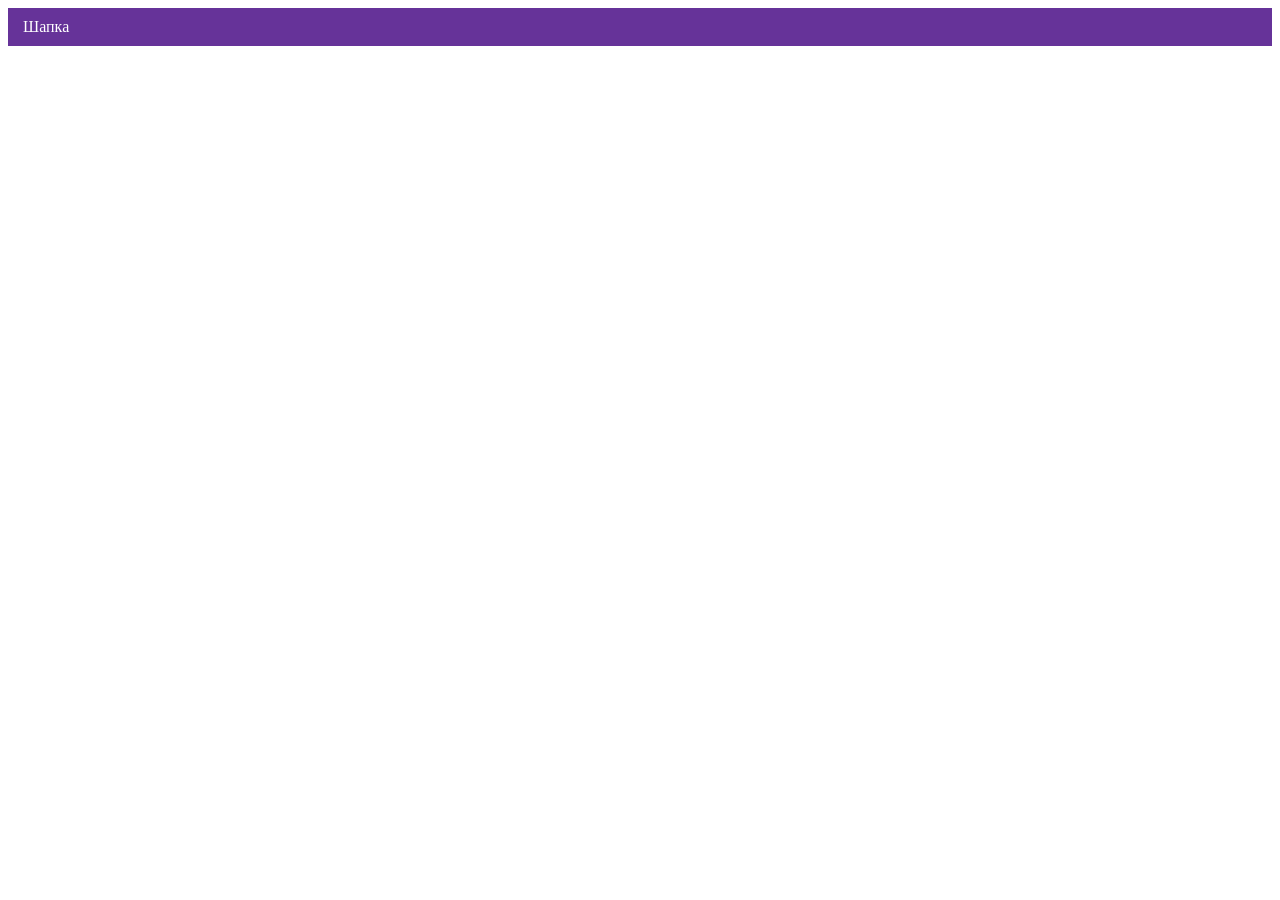
==== 3/index.html @ 51b900a9 "Deploying to gh-pages from @ htmlacademy-adaptive/2531813-cat-energy-2@9bd3ae36651a48c60485e900a9638" ====
<!DOCTYPE html><html class="page" lang="ru"><head><meta charset="UTF-8"><title>Название проекта</title><meta name="viewport" content="width=device-width,initial-scale=1"><link rel="stylesheet" href="styles/styles.css"><script src="scripts/index.js" defer="defer"></script></head><body class="page__body"><header class="header">Шапка</header></body></html>
---- 3/styles/styles.css ----
.header{color:#fff;background-color:#639;padding:10px 15px}
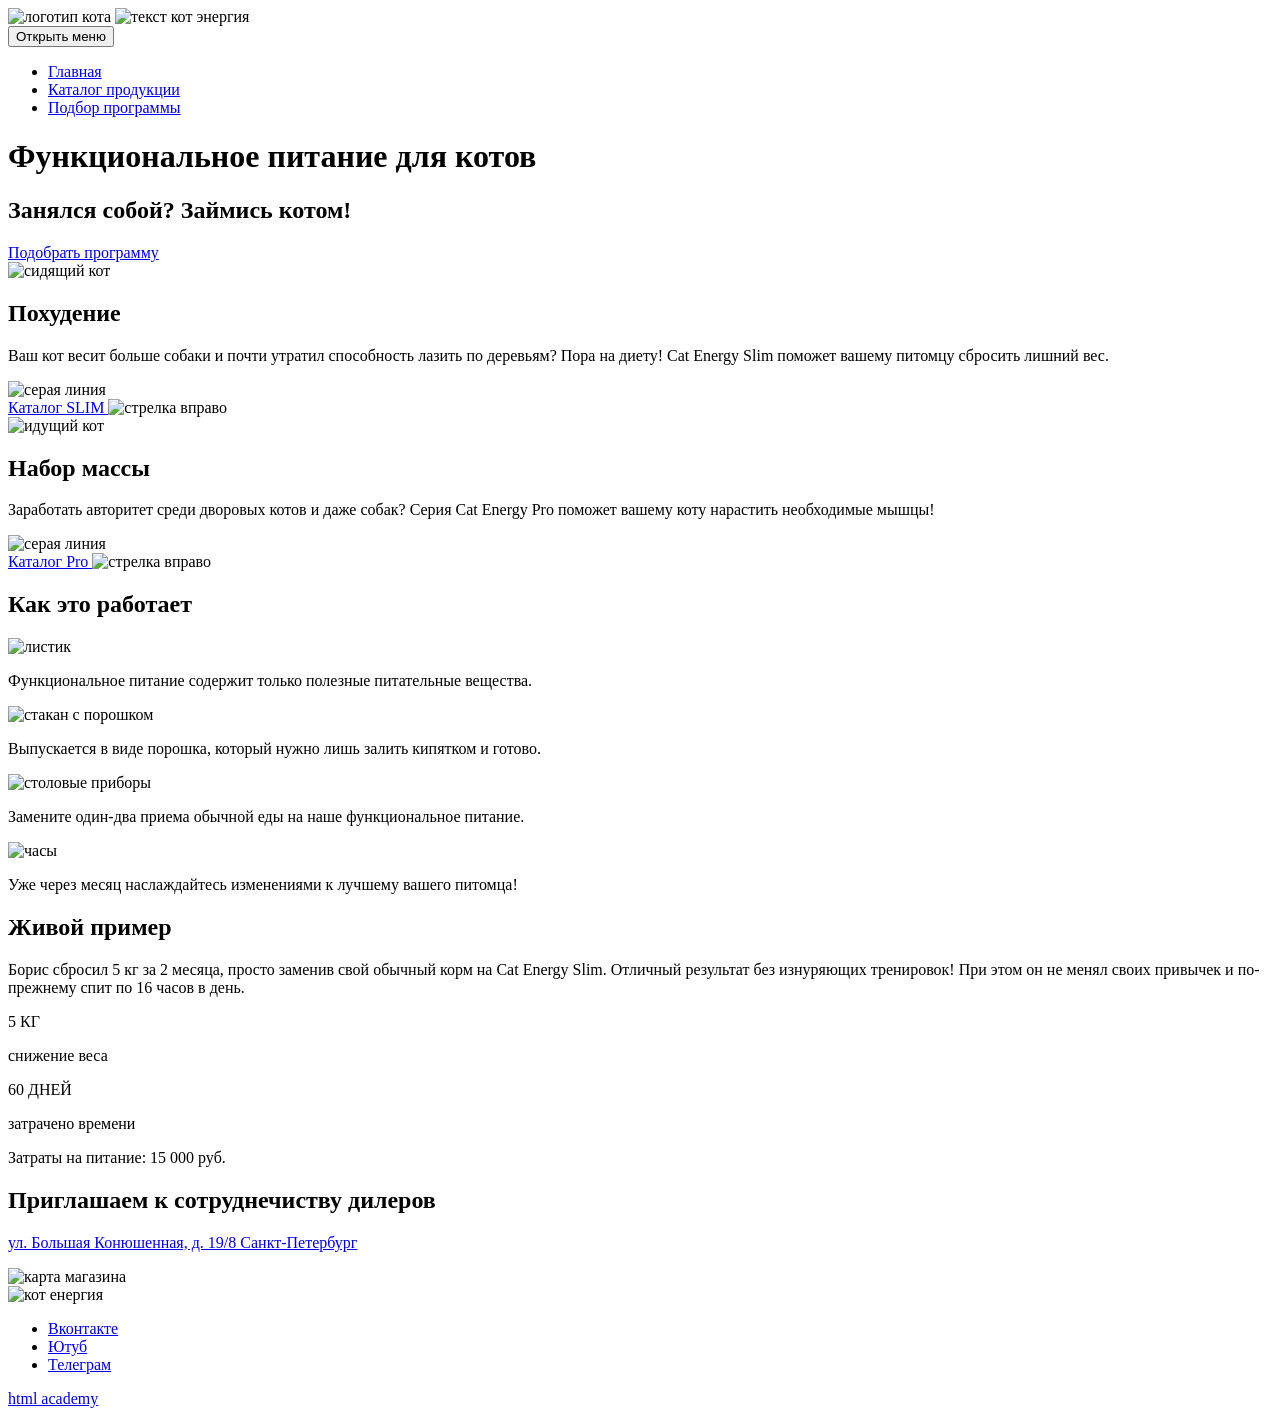
==== commit 74de7279: "Deploying to gh-pages from @ htmlacademy-adaptive/2531813-cat-energy-2@9bd3ae36651a48c60485e900a9638" ====
--- a/3/index.html
+++ b/3/index.html
@@ -1 +1 @@
-<!DOCTYPE html><html class="page" lang="ru"><head><meta charset="UTF-8"><title>Название проекта</title><meta name="viewport" content="width=device-width,initial-scale=1"><link rel="stylesheet" href="styles/styles.css"><script src="scripts/index.js" defer="defer"></script></head><body class="page__body"><header class="header">Шапка</header></body></html>+<!DOCTYPE html><html class="page" lang="ru"><head><meta charset="UTF-8"><title>Cat energy</title><meta name="viewport" content="width=device-width,initial-scale=1"><link rel="stylesheet" href="styles/styles.css"><script src="scripts/index.js" defer="defer"></script></head><body class="page__header"><header class="main-header"><a class="main-header__logo"><img class="main-header__logo-image" src="/images/logo-mobile.png" width="33" height="38" alt="логотип кота"> </a><a class="main-header__logo-text"><img class="main-header__logo-text" src="/images/cat_energy_text.png" width="101" height="18" alt="текст кот энергия"></a><nav class="main-nav"></nav><button class="main-nav__toggle" type="button"><span class="visually-hidden">Открыть меню</span></button><div class="main-nav__wrapper"><ul class="main-nav__list"><li class="site-list__item site-list__item--current"><a href="#">Главная</a></li><li class="site-list__item site-list__item--current"><a href="#">Каталог продукции</a></li><li class="site-list__item site-list__item--current"><a href="#">Подбор программы</a></li></ul><h1>Функциональное питание для котов</h1><h2>Занялся собой? Займись котом!</h2><div class="main-nav__list"><a href="#" class="select_program">Подобрать программу</a></div></div></header><main class="main-container"><section class="product product--slim"><img class="cat__sitting" src="/images/cat_sitting.png" width="50" height="53" alt="сидящий кот"><h2 class="visually-hidden">Похудение</h2><p class="product__description">Ваш кот весит больше собаки и почти утратил способность лазить по деревьям? Пора на диету! Cat Energy Slim поможет вашему питомцу сбросить лишний вес.</p><img class="mobile_line" src="/images/mobile_line.png" width="240" height="1" alt="серая линия"><br><a href="#" class="product__link">Каталог SLIM </a><img class="right_arrow" src="/images/right_arrow.png" width="32" height="10" alt="стрелка вправо"><br><img class="cat__coming" src="/images/cat_coming.png" width="50" height="53" alt="идущий кот"><h2 class="visually-hidden">Набор массы</h2><p>Заработать авторитет среди дворовых котов и даже собак? Серия Cat Energy Pro поможет вашему коту нарастить необходимые мышцы!</p><img class="mobile_line" src="/images/mobile_line.png" width="240" height="1" alt="серая линия"><br><a href="#" class="product__link">Каталог Pro </a><img class="right_arrow" src="/images/right_arrow.png" width="32" height="10" alt="стрелка вправо"></section><section class="how-it-works"><div class="how-it-works__wrapper"><h2 class="visually-hidden">Как это работает</h2><div class="how-it-works__steps"><div class="how-it-works__step"><img class="how-it-works__icon how-it-works__icon--leaf" src="/images/leaf.png" width="60" height="60" alt="листик"><p class="how-it-works__description">Функциональное питание содержит только полезные питательные вещества.</p></div><div class="how-it-works__step"><img class="how-it-works__icon how-it-works__icon--powder" src="/images/glass_of_powder.png" width="60" height="60" alt="стакан с порошком"><p class="how-it-works__description">Выпускается в виде порошка, который нужно лишь залить кипятком и готово.</p></div><div class="how-it-works__step"><img class="how-it-works__icon how-it-works__icon--cutlery" src="/images/cutlery.png" width="60" height="60" alt="столовые приборы"><p class="how-it-works__description">Замените один-два приема обычной еды на наше функциональное питание.</p></div><div class="how-it-works__step"><img class="how-it-works__icon how-it-works__icon--watch" src="/images/watch.png" width="60" height="60" alt="часы"><p class="how-it-works__description">Уже через месяц наслаждайтесь изменениями к лучшему вашего питомца!</p></div></div></div></section><section class="example-case"><div class="example-case__wrapper"><h2 class="visually-hidden">Живой пример</h2><p class="example-case__description">Борис сбросил 5 кг за 2 месяца, просто заменив свой обычный корм на Cat Energy Slim. Отличный результат без изнуряющих тренировок! При этом он не менял своих привычек и по-прежнему спит по 16 часов в день.</p><div class="example-case__stats"><div class="example-case__stat"><p class="example-case__stat-value">5 КГ</p><p class="example-case__stat-label">снижение веса</p></div><div class="example-case__stat"><p class="example-case__stat-value">60 ДНЕЙ</p><p class="example-case__stat-label">затрачено времени</p></div></div><p class="example-case__cost">Затраты на питание: 15 000 руб.</p><div class="example-case__image-wrapper"><div class="example-case__image-slider"></div></div></div></section><section class="invitation"><div class="invitation__wrapper"><h2 class="invitation__title">Приглашаем к сотруднечиству дилеров</h2><p class="invitation__address"><a href="#" class="invitation__address-link">ул. Большая Конюшенная, д. 19/8 Санкт-Петербург</a></p><img class="map_cat_energy" src="/images/location.jpg" width="320" height="360" alt="карта магазина"></div></section></main><footer class="main-footer"><div class="main-footer__wrapper"><div class="main-footer__contact"><img class="contacts__icon" src="/images/cat_energy_text.png" width="128" height="24" alt="кот енергия"> <a></a></div><div class="main-footer__social"><ul class="social__list"><li class="social__item"><a class="social__link social__link--vkonakte" href="https://vk.com/htmlacademy">Вконтакте</a></li><li class="social__item"><a class="social__link social__link--yotube" href="https://www.youtube.com/@HTMLAcademyTV">Ютуб</a></li><li class="social__item"><a class="social__link social__link--telegram" href="https://t.me/htmlacademy">Телеграм</a></li></ul></div><div class="main-footer__copyright copyright"><a class="copyright__link" href="https://htmlacademy.ru/study">html academy</a></div></div></footer></body></html>
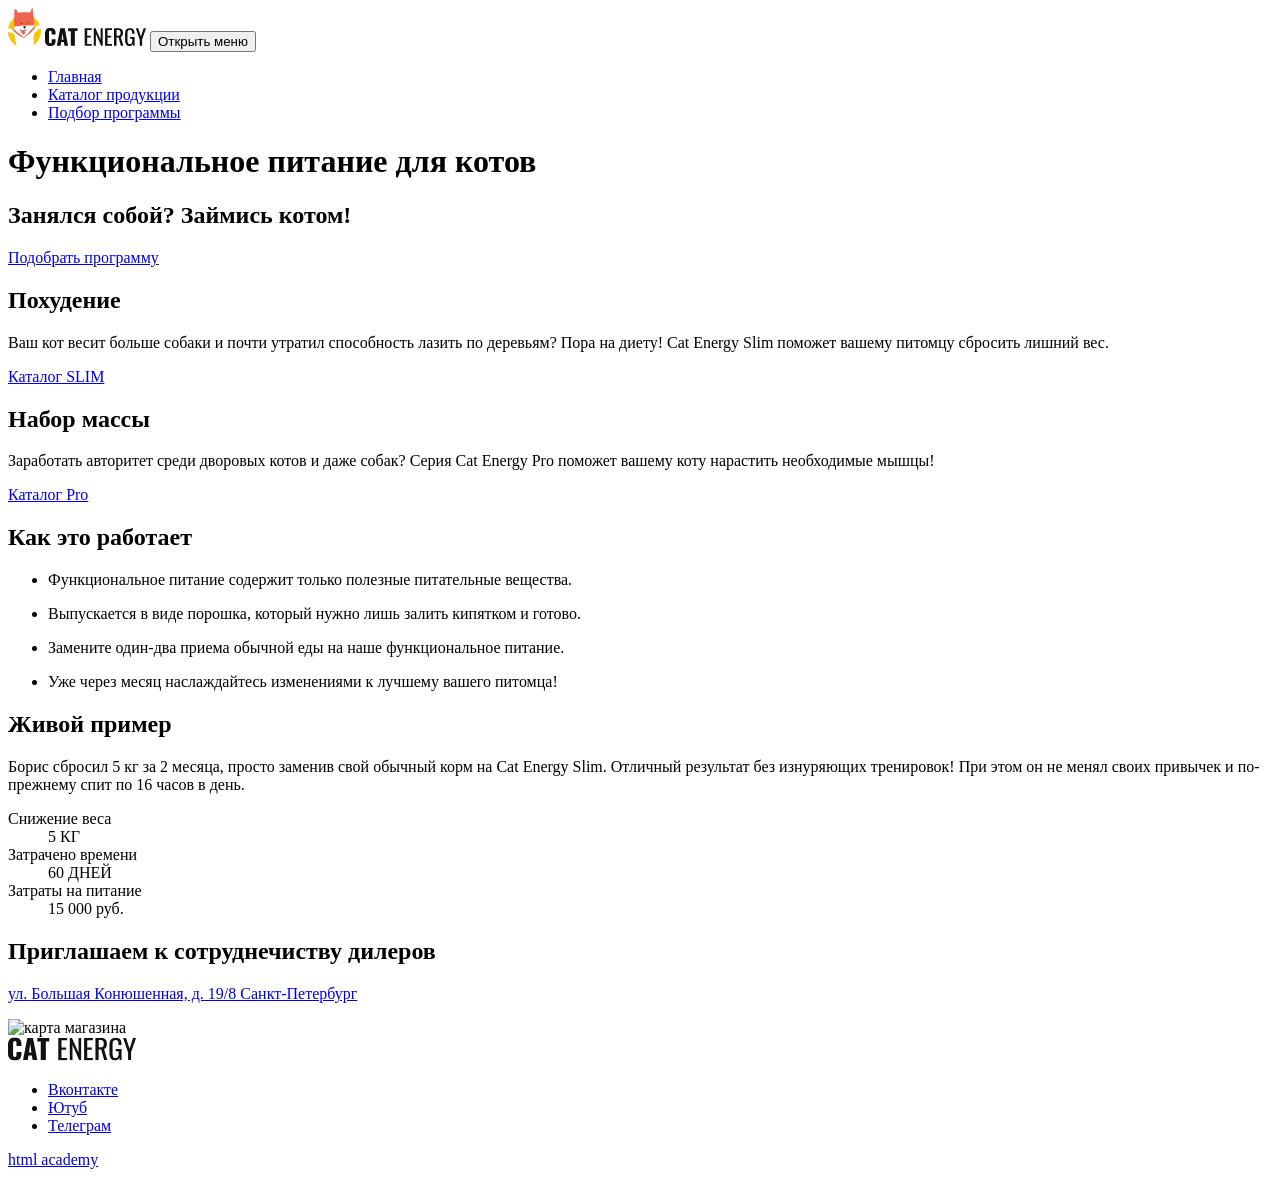
==== commit 14407b6f: "Deploying to gh-pages from @ htmlacademy-adaptive/2531813-cat-energy-2@9bd3ae36651a48c60485e900a9638" ====
--- a/3/index.html
+++ b/3/index.html
@@ -1 +1 @@
-<!DOCTYPE html><html class="page" lang="ru"><head><meta charset="UTF-8"><title>Cat energy</title><meta name="viewport" content="width=device-width,initial-scale=1"><link rel="stylesheet" href="styles/styles.css"><script src="scripts/index.js" defer="defer"></script></head><body class="page__header"><header class="main-header"><a class="main-header__logo"><img class="main-header__logo-image" src="/images/logo-mobile.png" width="33" height="38" alt="логотип кота"> </a><a class="main-header__logo-text"><img class="main-header__logo-text" src="/images/cat_energy_text.png" width="101" height="18" alt="текст кот энергия"></a><nav class="main-nav"></nav><button class="main-nav__toggle" type="button"><span class="visually-hidden">Открыть меню</span></button><div class="main-nav__wrapper"><ul class="main-nav__list"><li class="site-list__item site-list__item--current"><a href="#">Главная</a></li><li class="site-list__item site-list__item--current"><a href="#">Каталог продукции</a></li><li class="site-list__item site-list__item--current"><a href="#">Подбор программы</a></li></ul><h1>Функциональное питание для котов</h1><h2>Занялся собой? Займись котом!</h2><div class="main-nav__list"><a href="#" class="select_program">Подобрать программу</a></div></div></header><main class="main-container"><section class="product product--slim"><img class="cat__sitting" src="/images/cat_sitting.png" width="50" height="53" alt="сидящий кот"><h2 class="visually-hidden">Похудение</h2><p class="product__description">Ваш кот весит больше собаки и почти утратил способность лазить по деревьям? Пора на диету! Cat Energy Slim поможет вашему питомцу сбросить лишний вес.</p><img class="mobile_line" src="/images/mobile_line.png" width="240" height="1" alt="серая линия"><br><a href="#" class="product__link">Каталог SLIM </a><img class="right_arrow" src="/images/right_arrow.png" width="32" height="10" alt="стрелка вправо"><br><img class="cat__coming" src="/images/cat_coming.png" width="50" height="53" alt="идущий кот"><h2 class="visually-hidden">Набор массы</h2><p>Заработать авторитет среди дворовых котов и даже собак? Серия Cat Energy Pro поможет вашему коту нарастить необходимые мышцы!</p><img class="mobile_line" src="/images/mobile_line.png" width="240" height="1" alt="серая линия"><br><a href="#" class="product__link">Каталог Pro </a><img class="right_arrow" src="/images/right_arrow.png" width="32" height="10" alt="стрелка вправо"></section><section class="how-it-works"><div class="how-it-works__wrapper"><h2 class="visually-hidden">Как это работает</h2><div class="how-it-works__steps"><div class="how-it-works__step"><img class="how-it-works__icon how-it-works__icon--leaf" src="/images/leaf.png" width="60" height="60" alt="листик"><p class="how-it-works__description">Функциональное питание содержит только полезные питательные вещества.</p></div><div class="how-it-works__step"><img class="how-it-works__icon how-it-works__icon--powder" src="/images/glass_of_powder.png" width="60" height="60" alt="стакан с порошком"><p class="how-it-works__description">Выпускается в виде порошка, который нужно лишь залить кипятком и готово.</p></div><div class="how-it-works__step"><img class="how-it-works__icon how-it-works__icon--cutlery" src="/images/cutlery.png" width="60" height="60" alt="столовые приборы"><p class="how-it-works__description">Замените один-два приема обычной еды на наше функциональное питание.</p></div><div class="how-it-works__step"><img class="how-it-works__icon how-it-works__icon--watch" src="/images/watch.png" width="60" height="60" alt="часы"><p class="how-it-works__description">Уже через месяц наслаждайтесь изменениями к лучшему вашего питомца!</p></div></div></div></section><section class="example-case"><div class="example-case__wrapper"><h2 class="visually-hidden">Живой пример</h2><p class="example-case__description">Борис сбросил 5 кг за 2 месяца, просто заменив свой обычный корм на Cat Energy Slim. Отличный результат без изнуряющих тренировок! При этом он не менял своих привычек и по-прежнему спит по 16 часов в день.</p><div class="example-case__stats"><div class="example-case__stat"><p class="example-case__stat-value">5 КГ</p><p class="example-case__stat-label">снижение веса</p></div><div class="example-case__stat"><p class="example-case__stat-value">60 ДНЕЙ</p><p class="example-case__stat-label">затрачено времени</p></div></div><p class="example-case__cost">Затраты на питание: 15 000 руб.</p><div class="example-case__image-wrapper"><div class="example-case__image-slider"></div></div></div></section><section class="invitation"><div class="invitation__wrapper"><h2 class="invitation__title">Приглашаем к сотруднечиству дилеров</h2><p class="invitation__address"><a href="#" class="invitation__address-link">ул. Большая Конюшенная, д. 19/8 Санкт-Петербург</a></p><img class="map_cat_energy" src="/images/location.jpg" width="320" height="360" alt="карта магазина"></div></section></main><footer class="main-footer"><div class="main-footer__wrapper"><div class="main-footer__contact"><img class="contacts__icon" src="/images/cat_energy_text.png" width="128" height="24" alt="кот енергия"> <a></a></div><div class="main-footer__social"><ul class="social__list"><li class="social__item"><a class="social__link social__link--vkonakte" href="https://vk.com/htmlacademy">Вконтакте</a></li><li class="social__item"><a class="social__link social__link--yotube" href="https://www.youtube.com/@HTMLAcademyTV">Ютуб</a></li><li class="social__item"><a class="social__link social__link--telegram" href="https://t.me/htmlacademy">Телеграм</a></li></ul></div><div class="main-footer__copyright copyright"><a class="copyright__link" href="https://htmlacademy.ru/study">html academy</a></div></div></footer></body></html>+<!DOCTYPE html><html class="page" lang="ru"><head><meta charset="UTF-8"><title>Cat energy</title><meta name="viewport" content="width=device-width,initial-scale=1"><link rel="stylesheet" href="styles/styles.css"><script src="scripts/index.js" defer="defer"></script></head><body class="page__header"><header class="main-header"><div class="main-nav__wrapper"><a class="main-header__logo"><img class="main-header__logo-image" src="/source/images/logo-mobile.svg" width="33" height="38" alt="логотип кота"> </a><a class="main-header__logo-text"><img class="main-header__logo-text" src="/source/images/cat_energy_text.svg" width="101" height="18" alt="текст кот энергия"> </a><button class="main-nav__toggle" type="button"><span class="visually-hidden">Открыть меню</span></button><ul class="main-nav__list"><li class="site-list__item site-list__item--current"><a href="#">Главная</a></li><li class="site-list__item site-list__item--current"><a href="#">Каталог продукции</a></li><li class="site-list__item site-list__item--current"><a href="#">Подбор программы</a></li></ul><h1>Функциональное питание для котов</h1><h2>Занялся собой? Займись котом!</h2><a href="#" class="select_program">Подобрать программу</a></div></header><main class="main-container"><section class="product product--slim"><h2 class="visually-hidden">Похудение</h2><p class="product__description">Ваш кот весит больше собаки и почти утратил способность лазить по деревьям? Пора на диету! Cat Energy Slim поможет вашему питомцу сбросить лишний вес.</p><a href="#" class="product__link">Каталог SLIM</a><h2 class="visually-hidden">Набор массы</h2><p>Заработать авторитет среди дворовых котов и даже собак? Серия Cat Energy Pro поможет вашему коту нарастить необходимые мышцы!</p><a href="#" class="product__link">Каталог Pro</a></section><section class="how-it-works"><div class="how-it-works__wrapper"><h2 class="visually-hidden">Как это работает</h2><ul class="how-it-works__steps"><li class="how-it-works__element"><p class="how-it-works__description">Функциональное питание содержит только полезные питательные вещества.</p></li><li class="how-it-works__element"><p class="how-it-works__description">Выпускается в виде порошка, который нужно лишь залить кипятком и готово.</p></li><li class="how-it-works__element"><p class="how-it-works__description">Замените один-два приема обычной еды на наше функциональное питание.</p></li><li class="how-it-works__element"><p class="how-it-works__description">Уже через месяц наслаждайтесь изменениями к лучшему вашего питомца!</p></li></ul></div></section><section class="example-case"><div class="example-case__wrapper"><h2 class="visually-hidden">Живой пример</h2><p class="example-case__description">Борис сбросил 5 кг за 2 месяца, просто заменив свой обычный корм на Cat Energy Slim. Отличный результат без изнуряющих тренировок! При этом он не менял своих привычек и по-прежнему спит по 16 часов в день.</p><dl class="example-case__stats"><dt class="example-case__stat-label">Снижение веса</dt><dd class="example-case__stat-value">5 КГ</dd><dt class="example-case__stat-label">Затрачено времени</dt><dd class="example-case__stat-value">60 ДНЕЙ</dd><dt class="example-case__stat-label">Затраты на питание</dt><dd class="example-case__cost">15 000 руб.</dd></dl></div></section><section class="invitation"><div class="invitation__wrapper"><h2 class="invitation__title">Приглашаем к сотруднечиству дилеров</h2><p class="invitation__address"><a href="#" class="invitation__address-link">ул. Большая Конюшенная, д. 19/8 Санкт-Петербург</a></p><img class="map_cat_energy" src="/images/location.jpg" width="320" height="360" alt="карта магазина"></div></section></main><footer class="main-footer"><div class="main-footer__wrapper"><div class="main-footer__contact"><a><img class="contacts__icon" src="/source/images/cat_energy_text.svg" width="128" height="24" alt="кот енергия"></a></div><div class="main-footer__social"><ul class="social__list"><li class="social__item"><a class="social__link social__link--vkonakte" href="https://vk.com/htmlacademy">Вконтакте</a></li><li class="social__item"><a class="social__link social__link--yotube" href="https://www.youtube.com/@HTMLAcademyTV">Ютуб</a></li><li class="social__item"><a class="social__link social__link--telegram" href="https://t.me/htmlacademy">Телеграм</a></li></ul></div><div class="main-footer__copyright copyright"><a class="copyright__link" href="https://htmlacademy.ru/study">html academy</a></div></div></footer></body></html>
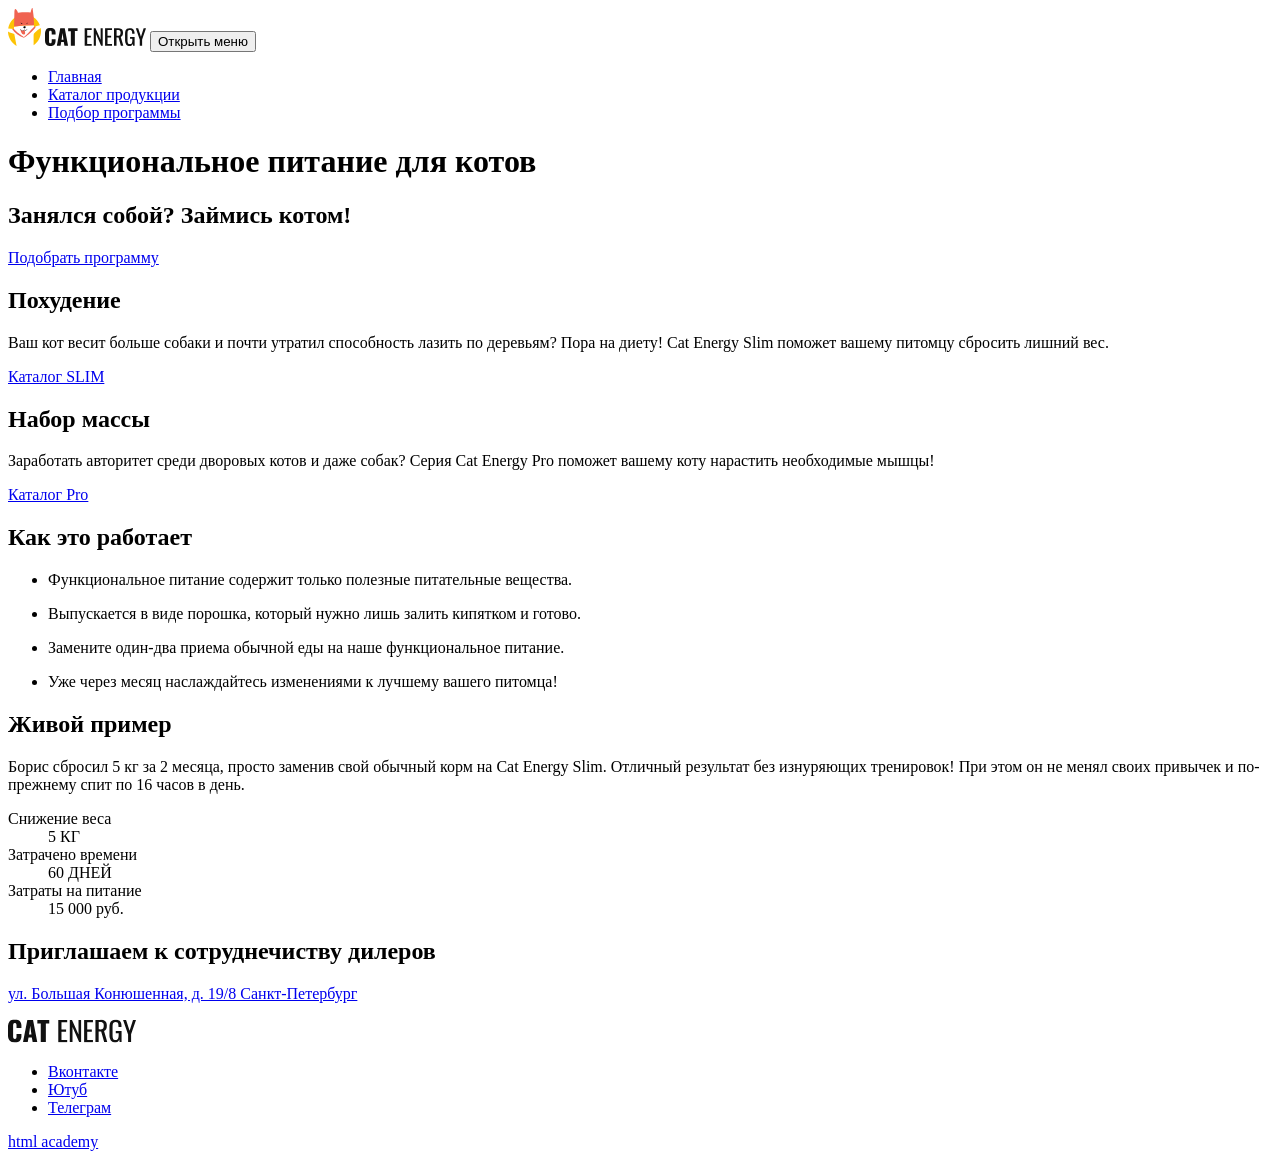
==== commit 6195547d: "Deploying to gh-pages from @ htmlacademy-adaptive/2531813-cat-energy-2@9bd3ae36651a48c60485e900a9638" ====
--- a/3/index.html
+++ b/3/index.html
@@ -1 +1 @@
-<!DOCTYPE html><html class="page" lang="ru"><head><meta charset="UTF-8"><title>Cat energy</title><meta name="viewport" content="width=device-width,initial-scale=1"><link rel="stylesheet" href="styles/styles.css"><script src="scripts/index.js" defer="defer"></script></head><body class="page__header"><header class="main-header"><div class="main-nav__wrapper"><a class="main-header__logo"><img class="main-header__logo-image" src="/source/images/logo-mobile.svg" width="33" height="38" alt="логотип кота"> </a><a class="main-header__logo-text"><img class="main-header__logo-text" src="/source/images/cat_energy_text.svg" width="101" height="18" alt="текст кот энергия"> </a><button class="main-nav__toggle" type="button"><span class="visually-hidden">Открыть меню</span></button><ul class="main-nav__list"><li class="site-list__item site-list__item--current"><a href="#">Главная</a></li><li class="site-list__item site-list__item--current"><a href="#">Каталог продукции</a></li><li class="site-list__item site-list__item--current"><a href="#">Подбор программы</a></li></ul><h1>Функциональное питание для котов</h1><h2>Занялся собой? Займись котом!</h2><a href="#" class="select_program">Подобрать программу</a></div></header><main class="main-container"><section class="product product--slim"><h2 class="visually-hidden">Похудение</h2><p class="product__description">Ваш кот весит больше собаки и почти утратил способность лазить по деревьям? Пора на диету! Cat Energy Slim поможет вашему питомцу сбросить лишний вес.</p><a href="#" class="product__link">Каталог SLIM</a><h2 class="visually-hidden">Набор массы</h2><p>Заработать авторитет среди дворовых котов и даже собак? Серия Cat Energy Pro поможет вашему коту нарастить необходимые мышцы!</p><a href="#" class="product__link">Каталог Pro</a></section><section class="how-it-works"><div class="how-it-works__wrapper"><h2 class="visually-hidden">Как это работает</h2><ul class="how-it-works__steps"><li class="how-it-works__element"><p class="how-it-works__description">Функциональное питание содержит только полезные питательные вещества.</p></li><li class="how-it-works__element"><p class="how-it-works__description">Выпускается в виде порошка, который нужно лишь залить кипятком и готово.</p></li><li class="how-it-works__element"><p class="how-it-works__description">Замените один-два приема обычной еды на наше функциональное питание.</p></li><li class="how-it-works__element"><p class="how-it-works__description">Уже через месяц наслаждайтесь изменениями к лучшему вашего питомца!</p></li></ul></div></section><section class="example-case"><div class="example-case__wrapper"><h2 class="visually-hidden">Живой пример</h2><p class="example-case__description">Борис сбросил 5 кг за 2 месяца, просто заменив свой обычный корм на Cat Energy Slim. Отличный результат без изнуряющих тренировок! При этом он не менял своих привычек и по-прежнему спит по 16 часов в день.</p><dl class="example-case__stats"><dt class="example-case__stat-label">Снижение веса</dt><dd class="example-case__stat-value">5 КГ</dd><dt class="example-case__stat-label">Затрачено времени</dt><dd class="example-case__stat-value">60 ДНЕЙ</dd><dt class="example-case__stat-label">Затраты на питание</dt><dd class="example-case__cost">15 000 руб.</dd></dl></div></section><section class="invitation"><div class="invitation__wrapper"><h2 class="invitation__title">Приглашаем к сотруднечиству дилеров</h2><p class="invitation__address"><a href="#" class="invitation__address-link">ул. Большая Конюшенная, д. 19/8 Санкт-Петербург</a></p><img class="map_cat_energy" src="/images/location.jpg" width="320" height="360" alt="карта магазина"></div></section></main><footer class="main-footer"><div class="main-footer__wrapper"><div class="main-footer__contact"><a><img class="contacts__icon" src="/source/images/cat_energy_text.svg" width="128" height="24" alt="кот енергия"></a></div><div class="main-footer__social"><ul class="social__list"><li class="social__item"><a class="social__link social__link--vkonakte" href="https://vk.com/htmlacademy">Вконтакте</a></li><li class="social__item"><a class="social__link social__link--yotube" href="https://www.youtube.com/@HTMLAcademyTV">Ютуб</a></li><li class="social__item"><a class="social__link social__link--telegram" href="https://t.me/htmlacademy">Телеграм</a></li></ul></div><div class="main-footer__copyright copyright"><a class="copyright__link" href="https://htmlacademy.ru/study">html academy</a></div></div></footer></body></html>+<!DOCTYPE html><html class="page" lang="ru"><head><meta charset="UTF-8"><title>Cat energy</title><meta name="viewport" content="width=device-width,initial-scale=1"><link rel="stylesheet" href="styles/styles.css"><script src="scripts/index.js" defer="defer"></script></head><body class="page__header"><header class="main-header"><div class="main-nav__wrapper"><a class="main-header__logo"><img class="main-header__logo-image" src="/source/images/logo-mobile.svg" width="33" height="38" alt="логотип кота"> </a><a class="main-header__logo-text"><img class="main-header__logo-text" src="/source/images/cat_energy_text.svg" width="101" height="18" alt="текст кот энергия"> </a><button class="main-nav__toggle" type="button"><span class="visually-hidden">Открыть меню</span></button><ul class="main-nav__list"><li class="site-list__item site-list__item--current"><a href="#">Главная</a></li><li class="site-list__item site-list__item--current"><a href="#">Каталог продукции</a></li><li class="site-list__item site-list__item--current"><a href="#">Подбор программы</a></li></ul><h1>Функциональное питание для котов</h1><h2>Занялся собой? Займись котом!</h2><a href="#" class="select_program">Подобрать программу</a></div></header><main class="main-container"><section class="product product--slim"><h2 class="visually-hidden">Похудение</h2><p class="product__description">Ваш кот весит больше собаки и почти утратил способность лазить по деревьям? Пора на диету! Cat Energy Slim поможет вашему питомцу сбросить лишний вес.</p><a href="#" class="product__link">Каталог SLIM</a><h2 class="visually-hidden">Набор массы</h2><p>Заработать авторитет среди дворовых котов и даже собак? Серия Cat Energy Pro поможет вашему коту нарастить необходимые мышцы!</p><a href="#" class="product__link">Каталог Pro</a></section><section class="how-it-works"><div class="how-it-works__wrapper"><h2 class="visually-hidden">Как это работает</h2><ul class="how-it-works__steps"><li class="how-it-works__element"><p class="how-it-works__description">Функциональное питание содержит только полезные питательные вещества.</p></li><li class="how-it-works__element"><p class="how-it-works__description">Выпускается в виде порошка, который нужно лишь залить кипятком и готово.</p></li><li class="how-it-works__element"><p class="how-it-works__description">Замените один-два приема обычной еды на наше функциональное питание.</p></li><li class="how-it-works__element"><p class="how-it-works__description">Уже через месяц наслаждайтесь изменениями к лучшему вашего питомца!</p></li></ul></div></section><section class="example-case"><div class="example-case__wrapper"><h2 class="visually-hidden">Живой пример</h2><p class="example-case__description">Борис сбросил 5 кг за 2 месяца, просто заменив свой обычный корм на Cat Energy Slim. Отличный результат без изнуряющих тренировок! При этом он не менял своих привычек и по-прежнему спит по 16 часов в день.</p><dl class="example-case__stats"><dt class="example-case__stat-label">Снижение веса</dt><dd class="example-case__stat-value">5 КГ</dd><dt class="example-case__stat-label">Затрачено времени</dt><dd class="example-case__stat-value">60 ДНЕЙ</dd><dt class="example-case__stat-label">Затраты на питание</dt><dd class="example-case__cost">15 000 руб.</dd></dl></div></section><section class="invitation"><div class="invitation__wrapper"><h2 class="invitation__title">Приглашаем к сотруднечиству дилеров</h2><p class="invitation__address"><a href="#" class="invitation__address-link">ул. Большая Конюшенная, д. 19/8 Санкт-Петербург</a></p></div></section></main><footer class="main-footer"><div class="main-footer__wrapper"><div class="main-footer__contact"><a><img class="contacts__icon" src="/source/images/cat_energy_text.svg" width="128" height="24" alt="кот енергия"></a></div><div class="main-footer__social"><ul class="social__list"><li class="social__item"><a class="social__link social__link--vkonakte" href="https://vk.com/htmlacademy">Вконтакте</a></li><li class="social__item"><a class="social__link social__link--yotube" href="https://www.youtube.com/@HTMLAcademyTV">Ютуб</a></li><li class="social__item"><a class="social__link social__link--telegram" href="https://t.me/htmlacademy">Телеграм</a></li></ul></div><div class="main-footer__copyright copyright"><a class="copyright__link" href="https://htmlacademy.ru/study">html academy</a></div></div></footer></body></html>
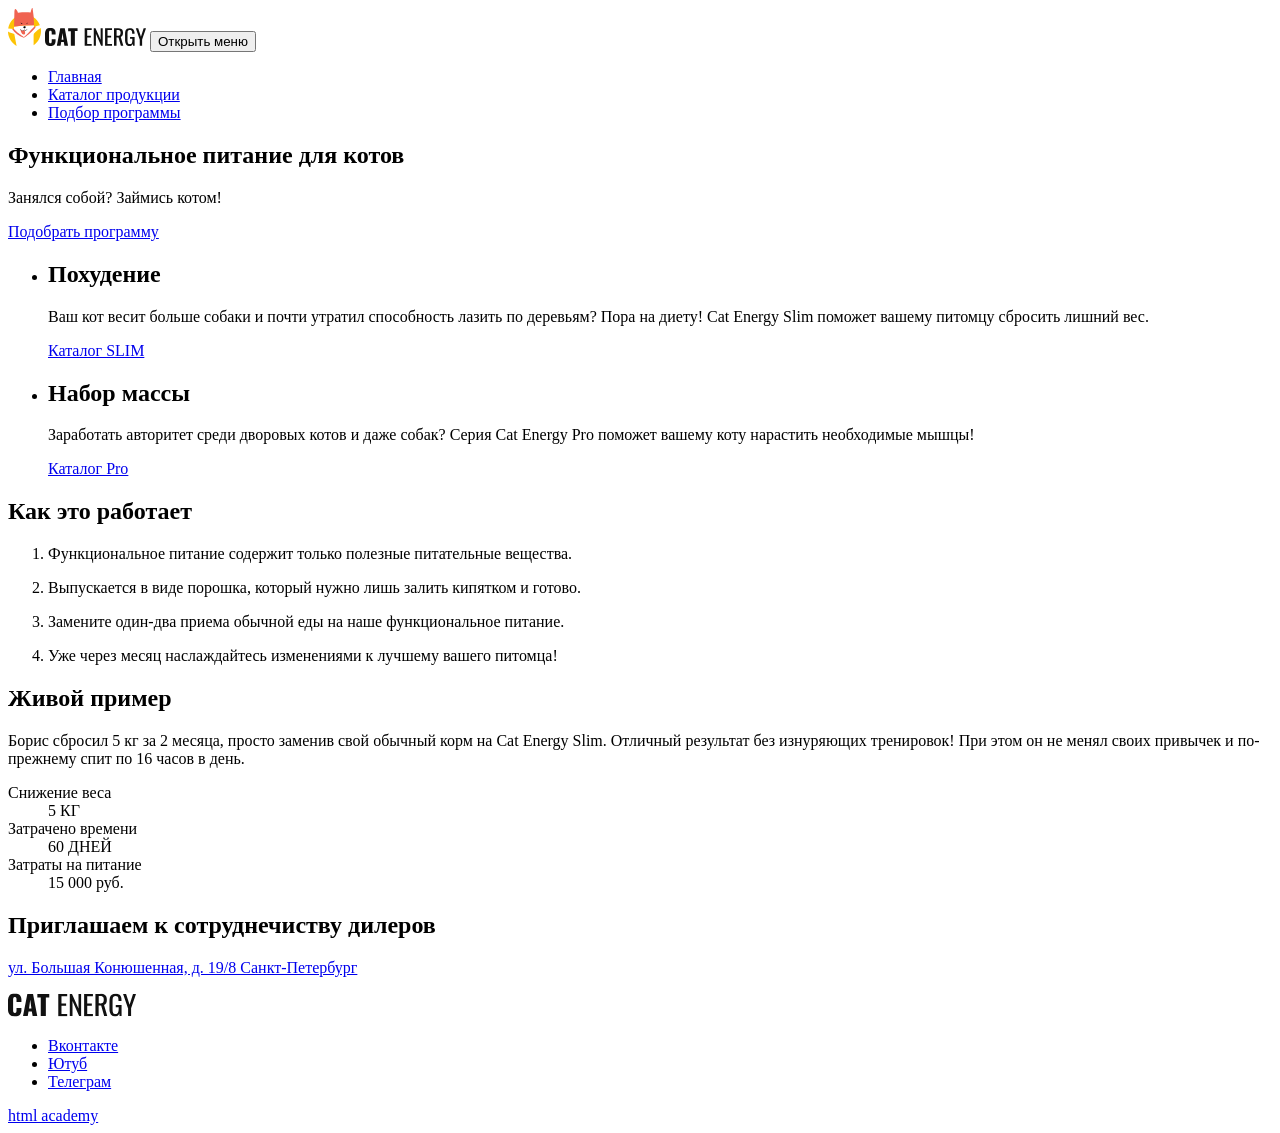
==== commit 32240dcc: "Deploying to gh-pages from @ htmlacademy-adaptive/2531813-cat-energy-2@9bd3ae36651a48c60485e900a9638" ====
--- a/3/index.html
+++ b/3/index.html
@@ -1 +1 @@
-<!DOCTYPE html><html class="page" lang="ru"><head><meta charset="UTF-8"><title>Cat energy</title><meta name="viewport" content="width=device-width,initial-scale=1"><link rel="stylesheet" href="styles/styles.css"><script src="scripts/index.js" defer="defer"></script></head><body class="page__header"><header class="main-header"><div class="main-nav__wrapper"><a class="main-header__logo"><img class="main-header__logo-image" src="/source/images/logo-mobile.svg" width="33" height="38" alt="логотип кота"> </a><a class="main-header__logo-text"><img class="main-header__logo-text" src="/source/images/cat_energy_text.svg" width="101" height="18" alt="текст кот энергия"> </a><button class="main-nav__toggle" type="button"><span class="visually-hidden">Открыть меню</span></button><ul class="main-nav__list"><li class="site-list__item site-list__item--current"><a href="#">Главная</a></li><li class="site-list__item site-list__item--current"><a href="#">Каталог продукции</a></li><li class="site-list__item site-list__item--current"><a href="#">Подбор программы</a></li></ul><h1>Функциональное питание для котов</h1><h2>Занялся собой? Займись котом!</h2><a href="#" class="select_program">Подобрать программу</a></div></header><main class="main-container"><section class="product product--slim"><h2 class="visually-hidden">Похудение</h2><p class="product__description">Ваш кот весит больше собаки и почти утратил способность лазить по деревьям? Пора на диету! Cat Energy Slim поможет вашему питомцу сбросить лишний вес.</p><a href="#" class="product__link">Каталог SLIM</a><h2 class="visually-hidden">Набор массы</h2><p>Заработать авторитет среди дворовых котов и даже собак? Серия Cat Energy Pro поможет вашему коту нарастить необходимые мышцы!</p><a href="#" class="product__link">Каталог Pro</a></section><section class="how-it-works"><div class="how-it-works__wrapper"><h2 class="visually-hidden">Как это работает</h2><ul class="how-it-works__steps"><li class="how-it-works__element"><p class="how-it-works__description">Функциональное питание содержит только полезные питательные вещества.</p></li><li class="how-it-works__element"><p class="how-it-works__description">Выпускается в виде порошка, который нужно лишь залить кипятком и готово.</p></li><li class="how-it-works__element"><p class="how-it-works__description">Замените один-два приема обычной еды на наше функциональное питание.</p></li><li class="how-it-works__element"><p class="how-it-works__description">Уже через месяц наслаждайтесь изменениями к лучшему вашего питомца!</p></li></ul></div></section><section class="example-case"><div class="example-case__wrapper"><h2 class="visually-hidden">Живой пример</h2><p class="example-case__description">Борис сбросил 5 кг за 2 месяца, просто заменив свой обычный корм на Cat Energy Slim. Отличный результат без изнуряющих тренировок! При этом он не менял своих привычек и по-прежнему спит по 16 часов в день.</p><dl class="example-case__stats"><dt class="example-case__stat-label">Снижение веса</dt><dd class="example-case__stat-value">5 КГ</dd><dt class="example-case__stat-label">Затрачено времени</dt><dd class="example-case__stat-value">60 ДНЕЙ</dd><dt class="example-case__stat-label">Затраты на питание</dt><dd class="example-case__cost">15 000 руб.</dd></dl></div></section><section class="invitation"><div class="invitation__wrapper"><h2 class="invitation__title">Приглашаем к сотруднечиству дилеров</h2><p class="invitation__address"><a href="#" class="invitation__address-link">ул. Большая Конюшенная, д. 19/8 Санкт-Петербург</a></p></div></section></main><footer class="main-footer"><div class="main-footer__wrapper"><div class="main-footer__contact"><a><img class="contacts__icon" src="/source/images/cat_energy_text.svg" width="128" height="24" alt="кот енергия"></a></div><div class="main-footer__social"><ul class="social__list"><li class="social__item"><a class="social__link social__link--vkonakte" href="https://vk.com/htmlacademy">Вконтакте</a></li><li class="social__item"><a class="social__link social__link--yotube" href="https://www.youtube.com/@HTMLAcademyTV">Ютуб</a></li><li class="social__item"><a class="social__link social__link--telegram" href="https://t.me/htmlacademy">Телеграм</a></li></ul></div><div class="main-footer__copyright copyright"><a class="copyright__link" href="https://htmlacademy.ru/study">html academy</a></div></div></footer></body></html>+<!DOCTYPE html><html class="page" lang="ru"><head><meta charset="UTF-8"><title>Cat energy</title><meta name="viewport" content="width=device-width,initial-scale=1"><link rel="stylesheet" href="styles/styles.css"><script src="scripts/index.js" defer="defer"></script></head><body class="page"><header class="main-header"><nav class="navigation"><a class="main-header__logo"><img class="main-header__logo-image" src="/source/images/logo-mobile.svg" width="33" height="38" alt="логотип кота"> </a><a class="main-header__logo-text"><img class="main-header__logo-text" src="/source/images/cat_energy_text.svg" width="101" height="18" alt="текст кот энергия"> </a><button class="open-menu" type="button"><span class="visually-hidden">Открыть меню</span></button><ul class="navigation-list"><li class="navigation-item navigation-item--current"><a href="#">Главная</a></li><li class="navigation-item navigation-item--current"><a href="#">Каталог продукции</a></li><li class="navigation-item navigation-item--current"><a href="#">Подбор программы</a></li></ul><h1>Функциональное питание для котов</h1><p>Занялся собой? Займись котом!</p><a href="#" class="select_program">Подобрать программу</a></nav></header><main class="main-container"><section class="product-program"><ul><li><h2 class="visually-hidden">Похудение</h2><p class="product-program-text">Ваш кот весит больше собаки и почти утратил способность лазить по деревьям? Пора на диету! Cat Energy Slim поможет вашему питомцу сбросить лишний вес.</p><a href="#" class="product-program-link">Каталог SLIM</a></li><li><h2 class="visually-hidden">Набор массы</h2><p class="product-program-text">Заработать авторитет среди дворовых котов и даже собак? Серия Cat Energy Pro поможет вашему коту нарастить необходимые мышцы!</p><a href="#" class="product-program-link">Каталог Pro</a></li></ul></section><section class="how-it-works"><div class="how-it-works__wrapper"><h2 class="visually-hidden">Как это работает</h2><ol class="how-it-works__steps"><li class="how-it-works__element"><p class="how-it-works__description">Функциональное питание содержит только полезные питательные вещества.</p></li><li class="how-it-works__element"><p class="how-it-works__description">Выпускается в виде порошка, который нужно лишь залить кипятком и готово.</p></li><li class="how-it-works__element"><p class="how-it-works__description">Замените один-два приема обычной еды на наше функциональное питание.</p></li><li class="how-it-works__element"><p class="how-it-works__description">Уже через месяц наслаждайтесь изменениями к лучшему вашего питомца!</p></li></ol></div></section><section class="example-case"><div class="example-case__wrapper"><h2 class="visually-hidden">Живой пример</h2><p class="example-case__description">Борис сбросил 5 кг за 2 месяца, просто заменив свой обычный корм на Cat Energy Slim. Отличный результат без изнуряющих тренировок! При этом он не менял своих привычек и по-прежнему спит по 16 часов в день.</p><dl class="example-case__stats"><dt class="example-case__stat-label">Снижение веса</dt><dd class="example-case__stat-value">5 КГ</dd><dt class="example-case__stat-label">Затрачено времени</dt><dd class="example-case__stat-value">60 ДНЕЙ</dd><dt class="example-case__stat-label">Затраты на питание</dt><dd class="example-case__cost">15 000 руб.</dd></dl></div></section><section class="invitation"><div class="invitation__wrapper"><h2 class="invitation__title">Приглашаем к сотруднечиству дилеров</h2><p class="invitation__address"><a href="#" class="invitation__address-link">ул. Большая Конюшенная, д. 19/8 Санкт-Петербург</a></p></div></section></main><footer class="main-footer"><div class="main-footer__wrapper"><div class="main-footer__contact"><a><img class="contacts-icon" src="/source/images/cat_energy_text.svg" width="128" height="24" alt="кот енергия"></a></div><div class="main-footer__social"><ul class="social-list"><li class="social-item"><a class="social-link social-link--vkonakte" href="https://vk.com/htmlacademy">Вконтакте</a></li><li class="social-item"><a class="social-link social-link--yotube" href="https://www.youtube.com/@HTMLAcademyTV">Ютуб</a></li><li class="social-item"><a class="social-link social-link--telegram" href="https://t.me/htmlacademy">Телеграм</a></li></ul></div><div class="main-footer__copyright copyright"><a class="copyright__link" href="https://htmlacademy.ru/study">html academy</a></div></div></footer></body></html>
